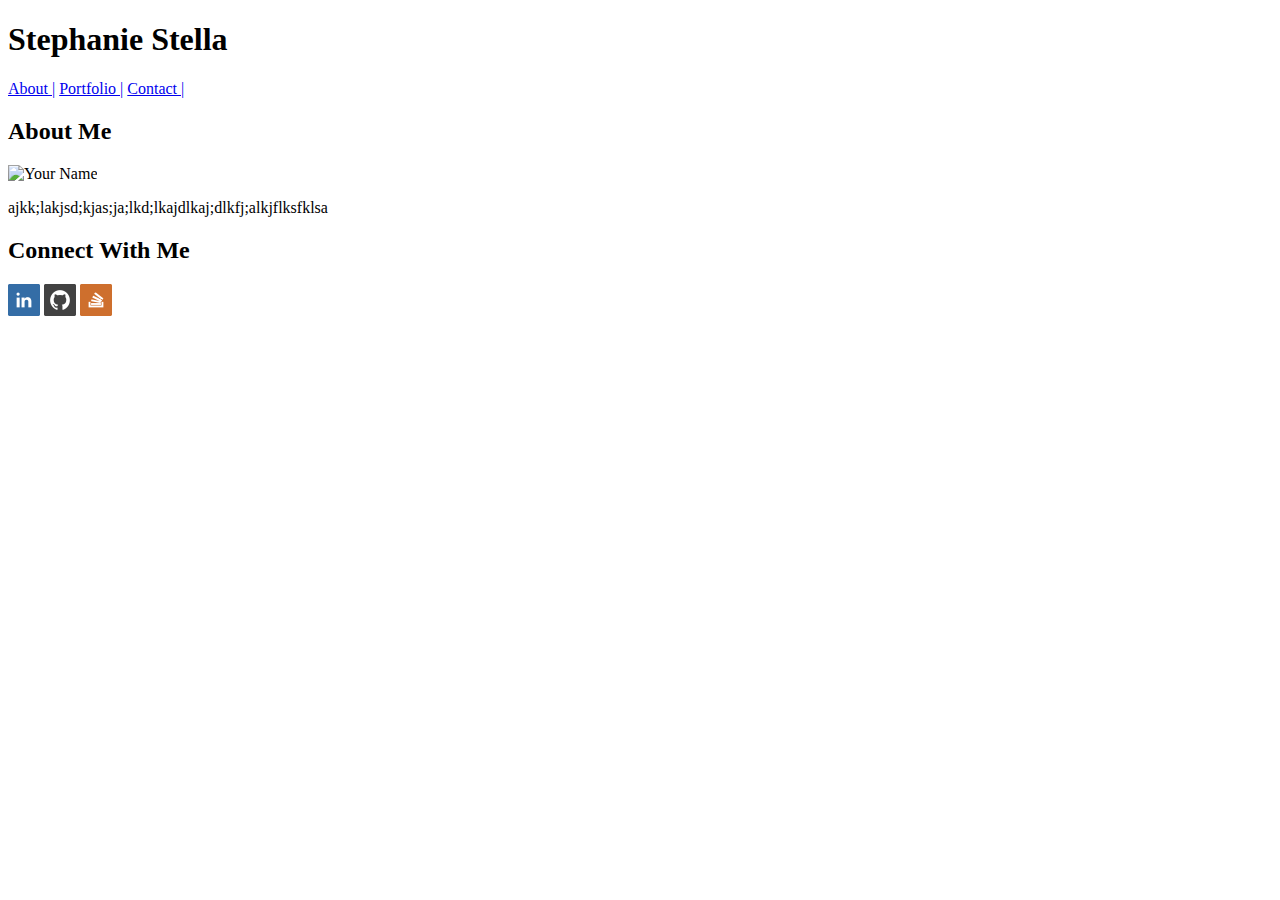
==== index.html @ 4f6134e5 "homework changes 2" ====
<!DOCTYPE html>
<html lang="en-us">

<head>
  <meta charset="UTF-8">
  <title>Stephanie Stella Basic Portfolio</title>

  <!-- This line is money! It points your HTML to the CSS file. -->
  <!-- Notice the "relative" pathway? It matches a file inside our current directory's "assets" folder. Open it to see our style rules. -->
  <link rel="stylesheet" type="text/css" href="assets/css/style.css">

</head>

<body>
 
  <header>
    <h1>Stephanie Stella</h1>
    <a href="#" > About |</a>
    <a href="#"> Portfolio |</a>
    <a href="#"> Contact |</a>
  </header>

  <div class="content">
  	<div class="main">
  		<h2>About Me</h2>
  		<img id="bio-image" src="https://placehold.it/200x200" alt="Your Name">
  		<p>ajkk;lakjsd;kjas;ja;lkd;lkajdlkaj;dlkfj;alkjflksfklsa</p>
	</div>
	<div class="sidebar">
		<h2>Connect With Me</h2>
		<img src="assets/images/linkedin.png" alt="linkedin">
		<img src="assets/images/github.png" alt="Github">
		<img src="assets/images/stackoverflow.png" alt="Stack Overflow">
	</div>

  </div>
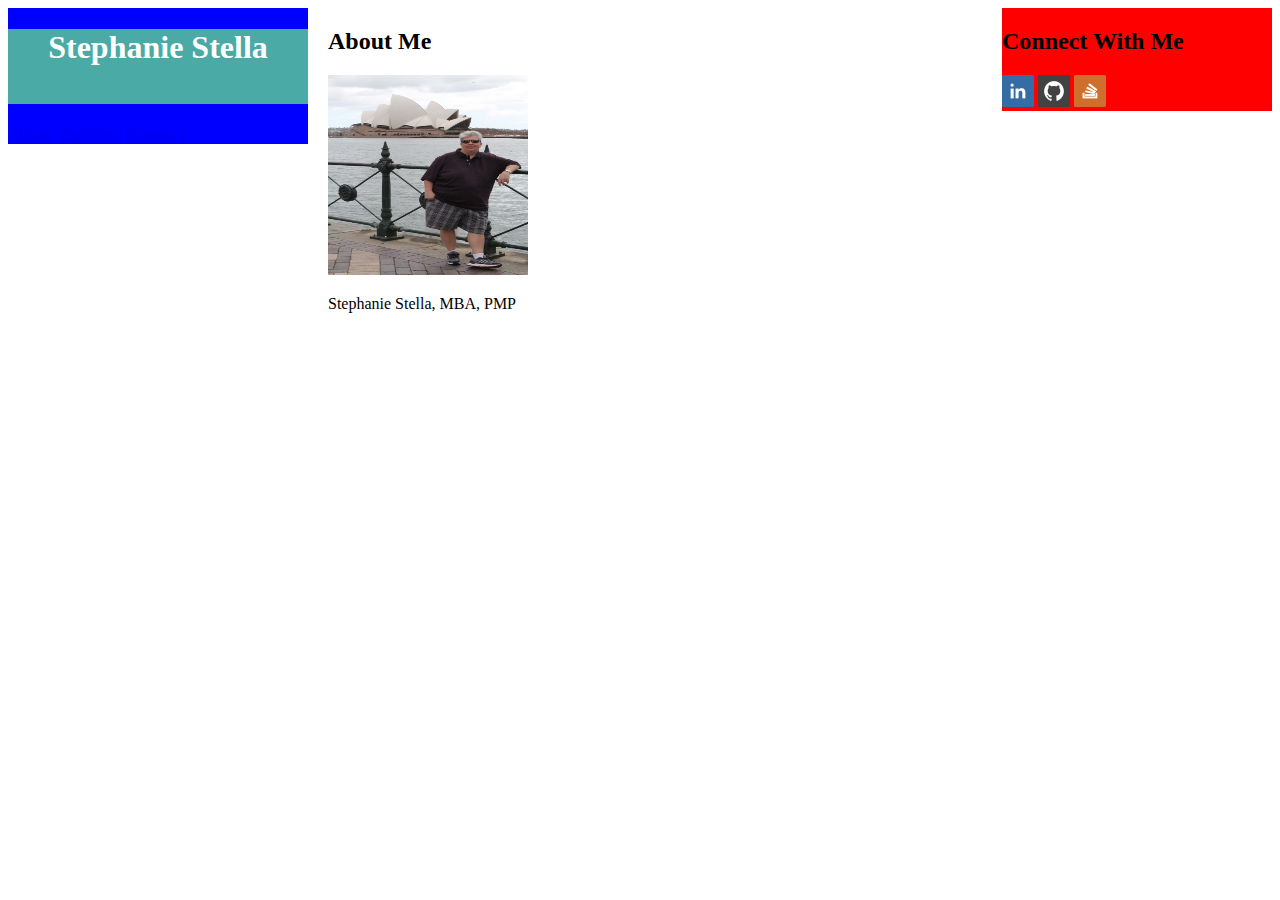
==== commit 99259001: "day 3" ====
--- a/index.html
+++ b/index.html
@@ -5,32 +5,34 @@
   <meta charset="UTF-8">
   <title>Stephanie Stella Basic Portfolio</title>
 
-  <!-- This line is money! It points your HTML to the CSS file. -->
-  <!-- Notice the "relative" pathway? It matches a file inside our current directory's "assets" folder. Open it to see our style rules. -->
+  <!-- Points your HTML to the CSS file. -->
+  
   <link rel="stylesheet" type="text/css" href="assets/css/style.css">
 
 </head>
 
 <body>
+
+<div class="content"></div>
  
   <header>
     <h1>Stephanie Stella</h1>
-    <a href="#" > About |</a>
-    <a href="#"> Portfolio |</a>
-    <a href="#"> Contact |</a>
+    <a href="index.html" > About |</a>
+    <a href="portfolio.html"> Portfolio |</a>
+    <a href="contact.html"> Contact |</a>
   </header>
 
-  <div class="content">
   	<div class="main">
-  		<h2>About Me</h2>
-  		<img id="bio-image" src="https://placehold.it/200x200" alt="Your Name">
-  		<p>ajkk;lakjsd;kjas;ja;lkd;lkajdlkaj;dlkfj;alkjflksfklsa</p>
-	</div>
-	<div class="sidebar">
-		<h2>Connect With Me</h2>
-		<img src="assets/images/linkedin.png" alt="linkedin">
-		<img src="assets/images/github.png" alt="Github">
-		<img src="assets/images/stackoverflow.png" alt="Stack Overflow">
-	</div>
+  		<h2>About Me</h2> 		
+      <img src="assets/images/BioPicture.jpg" alt="Stephanie Stella" width="200" height="200">  		
+      <p>Stephanie Stella, MBA, PMP</p>
+	  </div>
+	  
+    <div class="sidebar">
+		  <h2>Connect With Me</h2>
+		  <img src="assets/images/linkedin.png" alt="linkedin">
+		  <img src="assets/images/github.png" alt="Github">
+		  <img src="assets/images/stackoverflow.png" alt="Stack Overflow">
+	  </div>
 
   </div>	--- a/assets/css/style.css
+++ b/assets/css/style.css
@@ -0,0 +1,35 @@
+.content{
+	width: 960px;
+
+}
+
+.main{
+	width: 650px;
+	float:left;
+	background-color: #ffffff;
+	margin-left: 20px;
+
+}
+
+.sidebar{
+	width: 270px;
+	background-color: red;
+	float:right;
+}
+
+h1{
+	width: 300px;
+	background-color: #4aaaa5;
+	text-align: center;
+	height: 75px;
+	font-family: 'Georgia', Times, Times New Roman, Serif;
+	color: white;
+}
+
+
+header{
+	background-color: blue;
+	border-color: #cccccc;
+	float:left;
+}
+
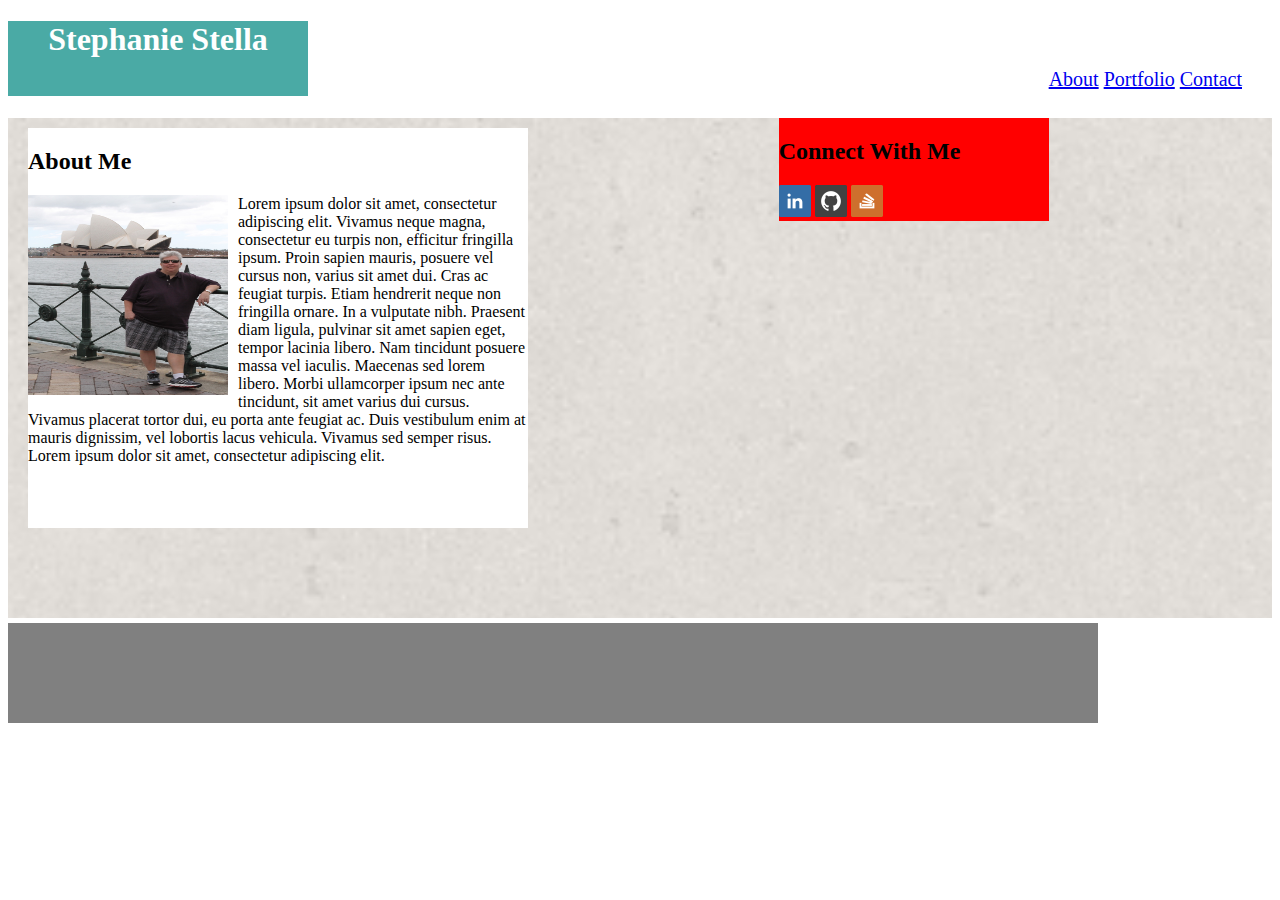
==== commit 0ce11fff: "HW 1" ====
--- a/index.html
+++ b/index.html
@@ -17,22 +17,28 @@
  
   <header>
     <h1>Stephanie Stella</h1>
-    <a href="index.html" > About |</a>
-    <a href="portfolio.html"> Portfolio |</a>
-    <a href="contact.html"> Contact |</a>
+    <div class="top">
+      <a href="index.html" > About</a>
+      <a href="portfolio.html"> Portfolio</a>
+      <a href="contact.html"> Contact</a>
+    </div>
   </header>
 
-  	<div class="main">
-  		<h2>About Me</h2> 		
-      <img src="assets/images/BioPicture.jpg" alt="Stephanie Stella" width="200" height="200">  		
-      <p>Stephanie Stella, MBA, PMP</p>
-	  </div>
+    <div class="container">  
+
+  	 <div class="main">
+  	   	<h2>About Me</h2> 		
+        <img class="img" src="assets/images/BioPicture.jpg" alt="Stephanie Stella" width="200" height="200">  		
+        <p>Lorem ipsum dolor sit amet, consectetur adipiscing elit. Vivamus neque magna, consectetur eu turpis non, efficitur fringilla ipsum. Proin sapien mauris, posuere vel cursus non, varius sit amet dui. Cras ac feugiat turpis. Etiam hendrerit neque non fringilla ornare. In a vulputate nibh. Praesent diam ligula, pulvinar sit amet sapien eget, tempor lacinia libero. Nam tincidunt posuere massa vel iaculis. Maecenas sed lorem libero. Morbi ullamcorper ipsum nec ante tincidunt, sit amet varius dui cursus. Vivamus placerat tortor dui, eu porta ante feugiat ac. Duis vestibulum enim at mauris dignissim, vel lobortis lacus vehicula. Vivamus sed semper risus. Lorem ipsum dolor sit amet, consectetur adipiscing elit.</p>
+	   </div>
 	  
-    <div class="sidebar">
-		  <h2>Connect With Me</h2>
-		  <img src="assets/images/linkedin.png" alt="linkedin">
-		  <img src="assets/images/github.png" alt="Github">
-		  <img src="assets/images/stackoverflow.png" alt="Stack Overflow">
-	  </div>
+      <div class="sidebar">
+		    <h2>Connect With Me</h2>
+		    <img src="assets/images/linkedin.png" alt="linkedin">
+		    <img src="assets/images/github.png" alt="Github">
+		    <img src="assets/images/stackoverflow.png" alt="Stack Overflow"> 
 
-  </div>	+      </div>
+    
+    </div>
+  	<div class="footer"></div>--- a/assets/css/style.css
+++ b/assets/css/style.css
@@ -1,13 +1,38 @@
+.container{
+	height: 500px;
+	background: url(../images/cork-wallet.png) no-repeat center center fixed;
+	background-size: cover;
+	-webkit-background-size: cover;
+  -moz-background-size: cover;
+  -o-background-size: cover;
+  
+
+
+}
+
+.top{
+	float: right;
+	position: relative;
+	bottom: 50px;
+	margin-right: 30px;
+	font-size: 20px;
+
+}
+
 .content{
 	width: 960px;
+
 
 }
 
 .main{
-	width: 650px;
-	float:left;
+
+	height: 400px;
+	width: 500px;
 	background-color: #ffffff;
 	margin-left: 20px;
+	margin-top: 10px;
+	float: left;
 
 }
 
@@ -15,6 +40,8 @@
 	width: 270px;
 	background-color: red;
 	float:right;
+	display: inline;
+	
 }
 
 h1{
@@ -28,8 +55,20 @@
 
 
 header{
-	background-color: blue;
+	
 	border-color: #cccccc;
-	float:left;
+	
 }
 
+.img{
+	float:left;
+	margin-right:10px;
+}
+
+.footer{
+	height: 100px;
+	width: 1090px;
+	margin-top: 5px;
+	background-color: gray;
+	
+}